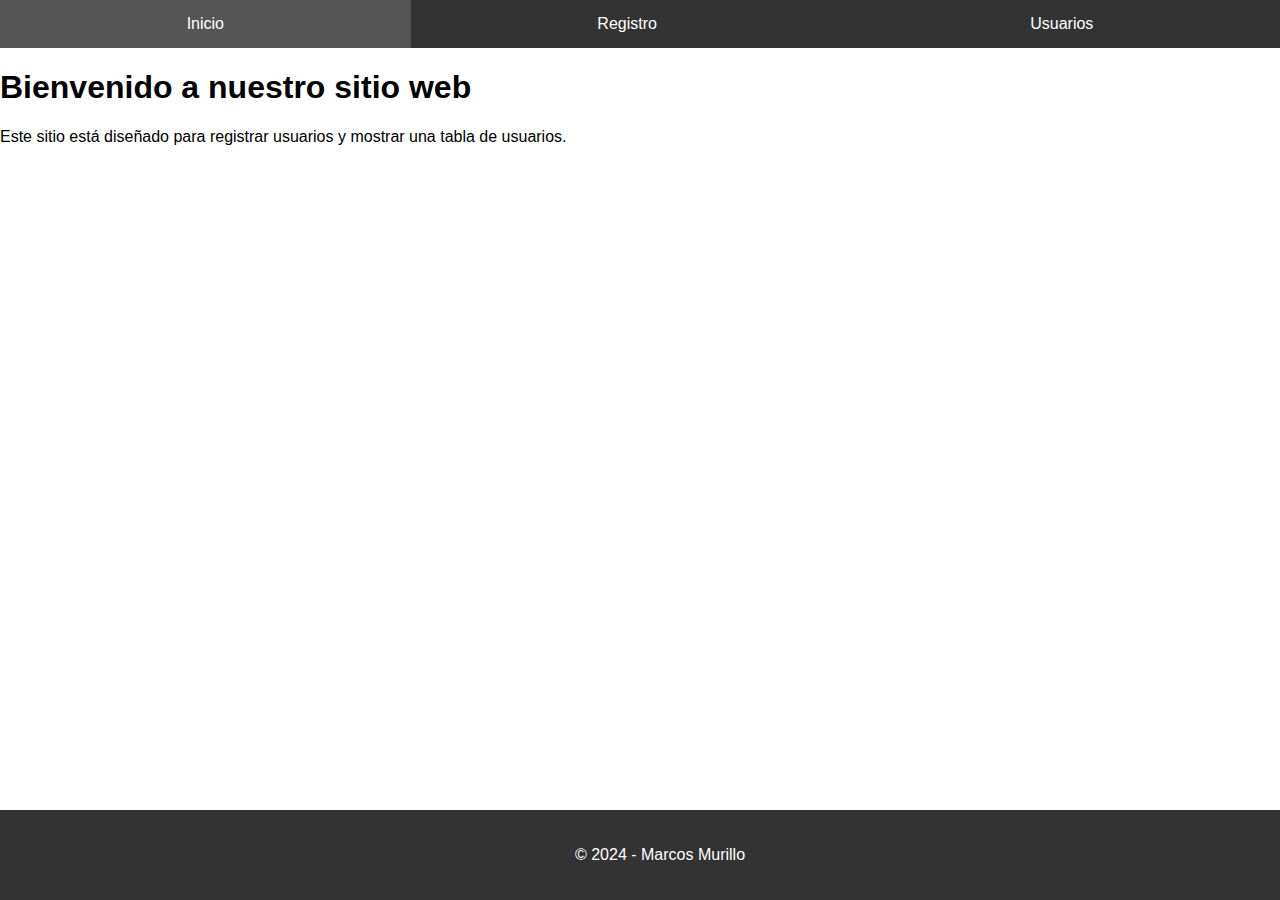
==== index.html @ ff13ee33 "Add files via upload" ====
<!DOCTYPE html>
<html lang="es">
<head>
    <meta charset="UTF-8">
    <meta name="viewport" content="width=device-width, initial-scale=1.0">
    <title>Sitio Web Responsive</title>
    <link rel="stylesheet" href="styles.css">
</head>
<body>
    <nav>
        <ul>
            <li><a href="index.html">Inicio</a></li>
            <li><a href="registro.html">Registro</a></li>
            <li><a href="usuarios.html">Usuarios</a></li>
        </ul>
    </nav>

    <main>
        <h1>Bienvenido a nuestro sitio web</h1>
        <p>Este sitio está diseñado para registrar usuarios y mostrar una tabla de usuarios.</p>
    </main>

    <footer>
        <p>&copy; 2024 - Marcos Murillo</p>
    </footer>

    <script src="app.js"></script>
</body>
</html>
---- styles.css ----
/* Estilos generales */
body {
    font-family: Arial, sans-serif;
    margin: 0;
    padding: 0;
    box-sizing: border-box;
}

nav ul {
    display: flex;
    list-style: none;
    background-color: #333;
    padding: 0;
    margin: 0;
}

nav ul li {
    flex-grow: 1;
    text-align: center;
}

nav ul li a {
    display: block;
    padding: 15px;
    color: white;
    text-decoration: none;
}

nav ul li a:hover {
    background-color: #555;
}

/* Footer */
footer {
    text-align: center;
    padding: 20px;
    background-color: #333;
    color: white;
    position: fixed;
    width: 100%;
    bottom: 0;
}

/* Tabla */
table {
    width: 100%;
    border-collapse: collapse;
}

table, th, td {
    border: 1px solid black;
}

th, td {
    padding: 10px;
    text-align: left;
}

/* Responsividad */
@media (max-width: 600px) {
    nav ul {
        flex-direction: column;
    }

    table, thead, tbody, th, td, tr {
        display: block;
    }

    th, td {
        padding: 5px;
    }
}
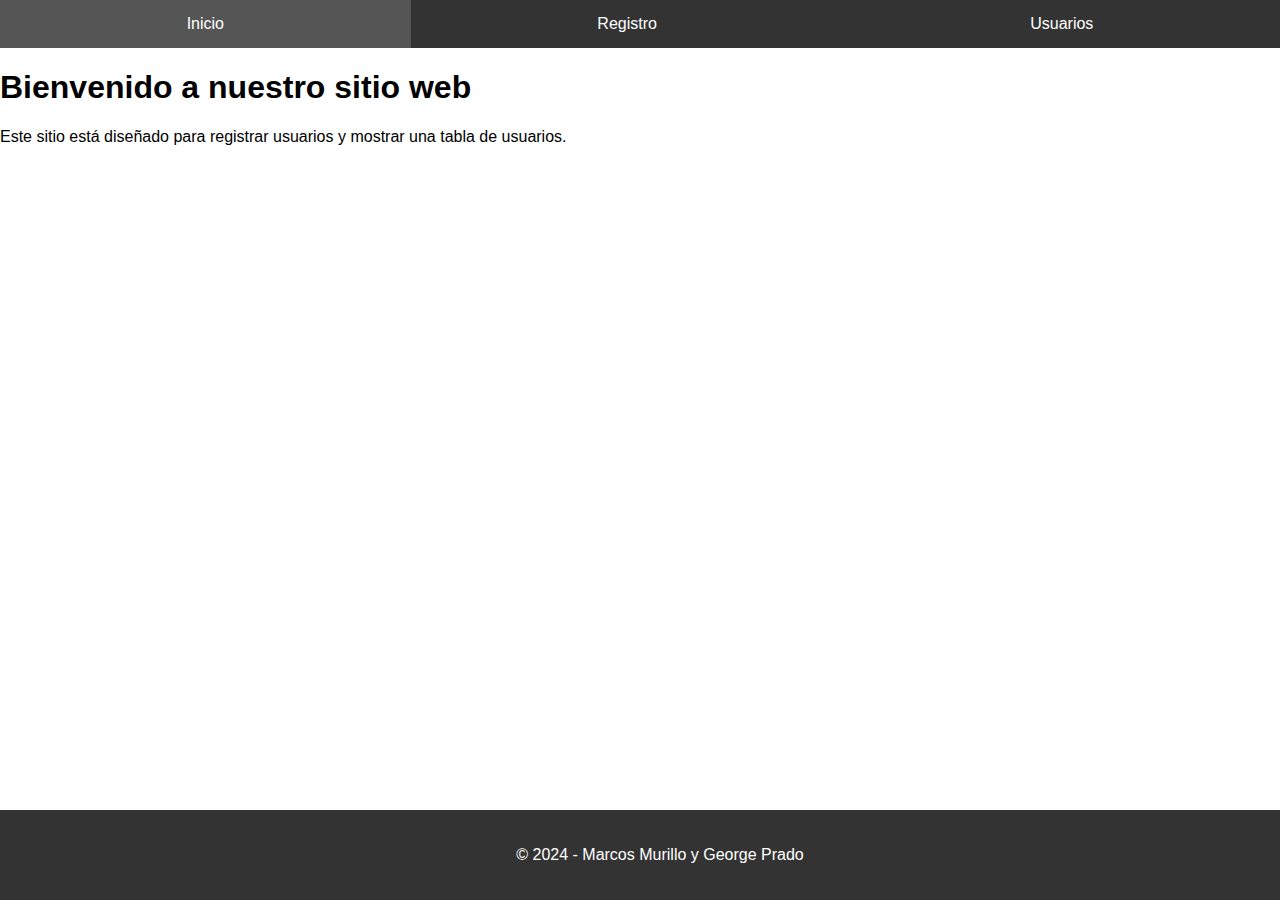
==== commit 90362b3d: "Update index.html" ====
--- a/index.html
+++ b/index.html
@@ -21,7 +21,7 @@
     </main>
 
     <footer>
-        <p>&copy; 2024 - Marcos Murillo</p>
+        <p>&copy; 2024 - Marcos Murillo y George Prado</p>
     </footer>
 
     <script src="app.js"></script>
